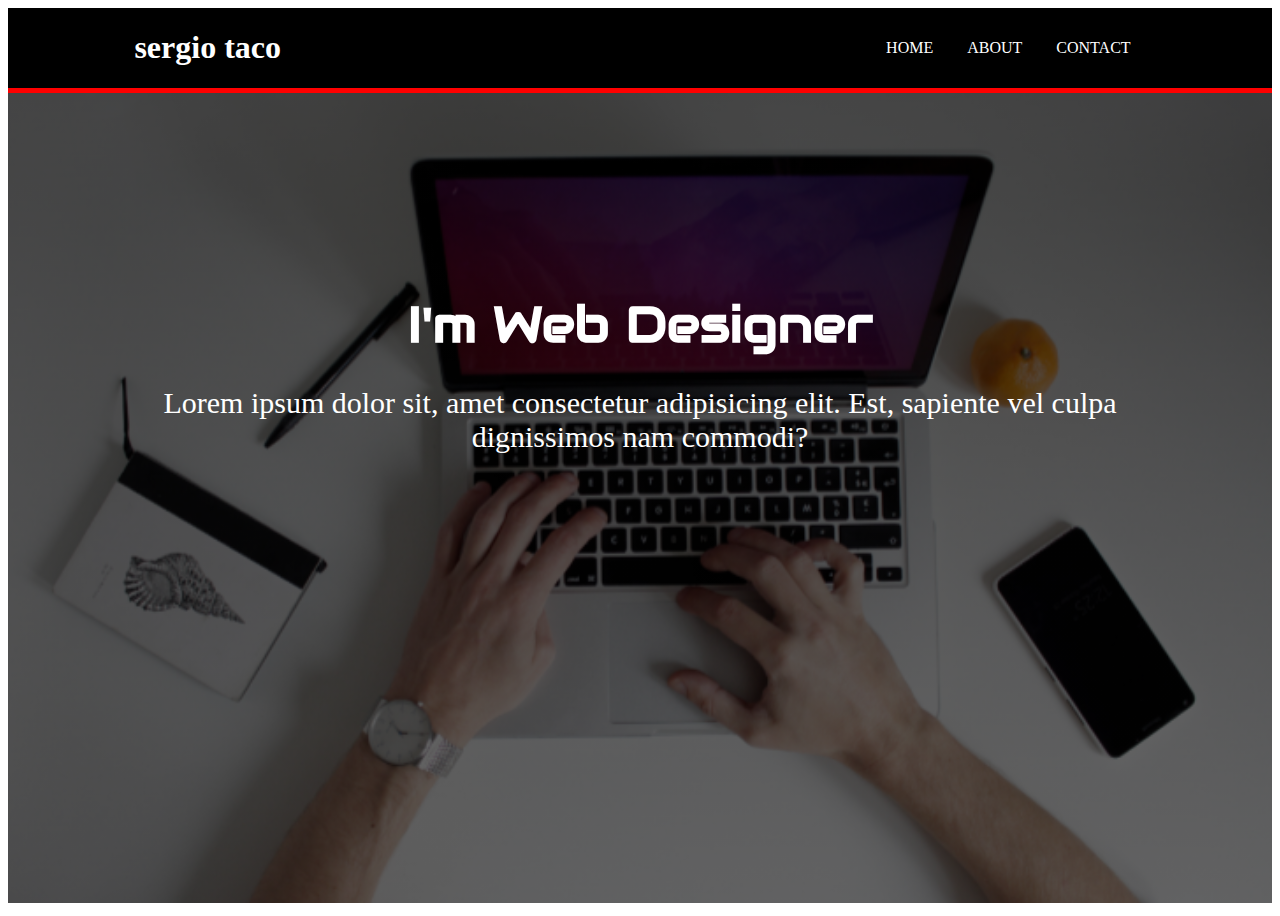
==== index.html @ fca49e33 "Portfolio training" ====
<!DOCTYPE html>
<html lang="en">
  <head>
    <meta charset="UTF-8" />
    <meta http-equiv="X-UA-Compatible" content="IE=edge" />
    <meta name="viewport" content="width=device-width, initial-scale=1.0" />
    <title>My Portpolio Page</title>
    <link rel="stylesheet" href="style.css" />
    <link rel="preconnect" href="https://fonts.googleapis.com" />
    <link rel="preconnect" href="https://fonts.gstatic.com" crossorigin />
    <link
      href="https://fonts.googleapis.com/css2?family=Audiowide&display=swap"
      rel="stylesheet"
    />
  </head>
  <body>
    <div id="header">
      <div class="container">
        <div id="title">
          <h1>sergio <span>taco</span></h1>
        </div>
        <div>
          <ul>
            <li><a href="index.html" target="_blank">home</a></li>
            <li><a href="about.html" target="_blank">about</a></li>
            <li><a href="contact.html" target="_blank">contact</a></li>
          </ul>
        </div>
      </div>
    </div>

    <div id="main">
      <div class="container">
            <h1>I'm Web Designer</h1>
            <p>
            Lorem ipsum dolor sit, amet consectetur adipisicing elit. Est,
            sapiente vel culpa dignissimos nam commodi?
            </p>
      </div>
    </div>
  </body>
</html>
---- style.css ----
body {

   height: 100vh; 
}

.container {

    width: 80%;
    margin: auto;
    overflow: hidden;
}

#header {

    background-color: black;
    border-bottom: 5px solid red;
}

#header a {

    color: white;
    text-decoration: none;
}

#header .container {

    display: flex;
    justify-content:
    space-between;
    align-items: center;
    
}

#header li{

    display:inline ;
    padding: 0 15px;
    text-transform: uppercase;   
}

#title {
    color: white;

}


#main {
    background-image:linear-gradient(rgba(0, 0, 0, 0.7), rgba(0, 0, 0, 0.6)), url('p1.png') ;
    background-size: cover;
    text-align: center;
    height: 90vh;
    

}

#main h1 {
    font-size: 50px;
    margin: 200px 0 25px;
    font-family: 'Audiowide', cursive;
    color: white;
  }
 
#main p{

    font-size: 30px;
    color: white;
}

#about, #contact {
    background-color: black;
    color: white;
}

#about h2, #contact h2 {

    font-size: 30px;
    text-align: center;
    color:red
}

#about p, #contact p {

    padding: 5px, 10px;
}
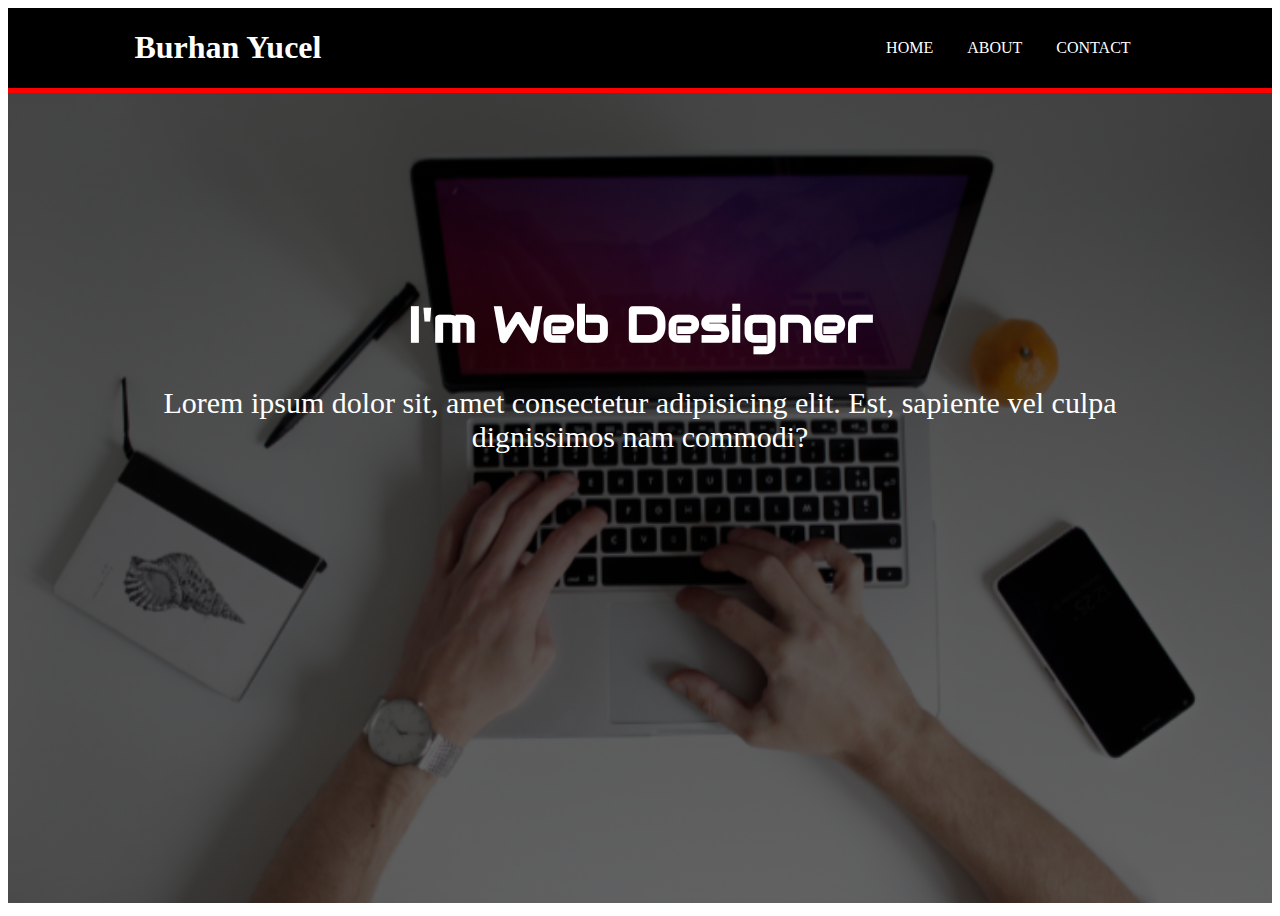
==== commit 147a5df2: "Update index.html" ====
--- a/index.html
+++ b/index.html
@@ -17,7 +17,7 @@
     <div id="header">
       <div class="container">
         <div id="title">
-          <h1>sergio <span>taco</span></h1>
+          <h1>Burhan <span>Yucel</span></h1>
         </div>
         <div>
           <ul>
@@ -39,4 +39,4 @@
       </div>
     </div>
   </body>
-</html>+</html>
